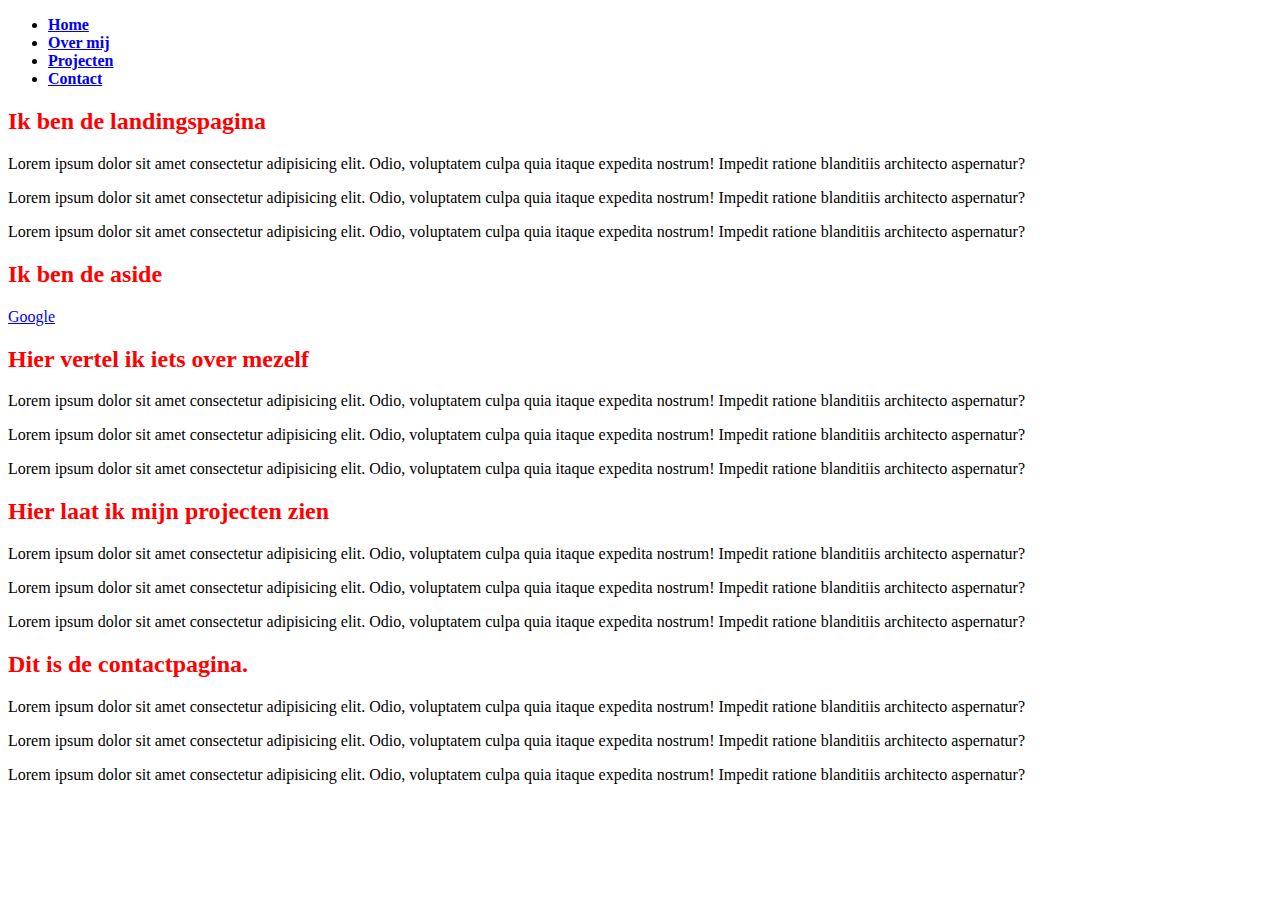
==== index.html @ 6cfee26b "Initial commit" ====
<!DOCTYPE html>
<html lang="en">

<head>
    <meta charset="UTF-8">
    <meta name="viewport" content="width=device-width, initial-scale=1.0">
    <title>Html les 3</title>
    <link rel="stylesheet" href="/css/style.css">
</head>

<body>
    <header>
        <nav>
            <ul>
                <b><li><a href=”index.html”>Home</a></li></b>
                <b><li><a href=”overmij.html”>Over mij</a></li></b>
                <b><li><a href=”projecten.html”>Projecten</a></li></b>
                <b><li><a href=”contact.html”>Contact</a></li></b>
            </ul>
        </nav>
    </header>
    <main>
        <article>
            <h2>Ik ben de landingspagina</h2>
            <p>Lorem ipsum dolor sit amet consectetur adipisicing elit. Odio, voluptatem culpa quia itaque expedita
                nostrum! Impedit ratione blanditiis architecto aspernatur?</p>
            <p>Lorem ipsum dolor sit amet consectetur adipisicing elit. Odio, voluptatem culpa quia itaque expedita
                nostrum! Impedit ratione blanditiis architecto aspernatur?</p>
            <p>Lorem ipsum dolor sit amet consectetur adipisicing elit. Odio, voluptatem culpa quia itaque expedita
                nostrum! Impedit ratione blanditiis architecto aspernatur?</p>
        </article>
        <aside>
            <h2>Ik ben de aside</h2>
            <a href="https://www.google.com">Google</a>
        </aside>
        <article>
            <h2>Hier vertel ik iets over mezelf</h2>
            <p>Lorem ipsum dolor sit amet consectetur adipisicing elit. Odio, voluptatem culpa quia itaque expedita
                nostrum! Impedit ratione blanditiis architecto aspernatur?</p>
            <p>Lorem ipsum dolor sit amet consectetur adipisicing elit. Odio, voluptatem culpa quia itaque expedita
                nostrum! Impedit ratione blanditiis architecto aspernatur?</p>
            <p>Lorem ipsum dolor sit amet consectetur adipisicing elit. Odio, voluptatem culpa quia itaque expedita
                nostrum! Impedit ratione blanditiis architecto aspernatur?</p>
        </article>
        <article>
            <h2>Hier laat ik mijn projecten zien</h2>
            <p>Lorem ipsum dolor sit amet consectetur adipisicing elit. Odio, voluptatem culpa quia itaque expedita
                nostrum! Impedit ratione blanditiis architecto aspernatur?</p>
            <p>Lorem ipsum dolor sit amet consectetur adipisicing elit. Odio, voluptatem culpa quia itaque expedita
                nostrum! Impedit ratione blanditiis architecto aspernatur?</p>
            <p>Lorem ipsum dolor sit amet consectetur adipisicing elit. Odio, voluptatem culpa quia itaque expedita
                nostrum! Impedit ratione blanditiis architecto aspernatur?</p>
        </article>
        <article>
            <h2>Dit is de contactpagina.</h2>
            <p>Lorem ipsum dolor sit amet consectetur adipisicing elit. Odio, voluptatem culpa quia itaque expedita
                nostrum! Impedit ratione blanditiis architecto aspernatur?</p>
            <p>Lorem ipsum dolor sit amet consectetur adipisicing elit. Odio, voluptatem culpa quia itaque expedita
                nostrum! Impedit ratione blanditiis architecto aspernatur?</p>
            <p>Lorem ipsum dolor sit amet consectetur adipisicing elit. Odio, voluptatem culpa quia itaque expedita
                nostrum! Impedit ratione blanditiis architecto aspernatur?</p>
        </article>





    </main>
    <footer>









    </footer>







    <script type="application/javascript" src="/js/main.js"></script>
</body>

</html>
---- css/style.css ----
h2{
    color: red;
}
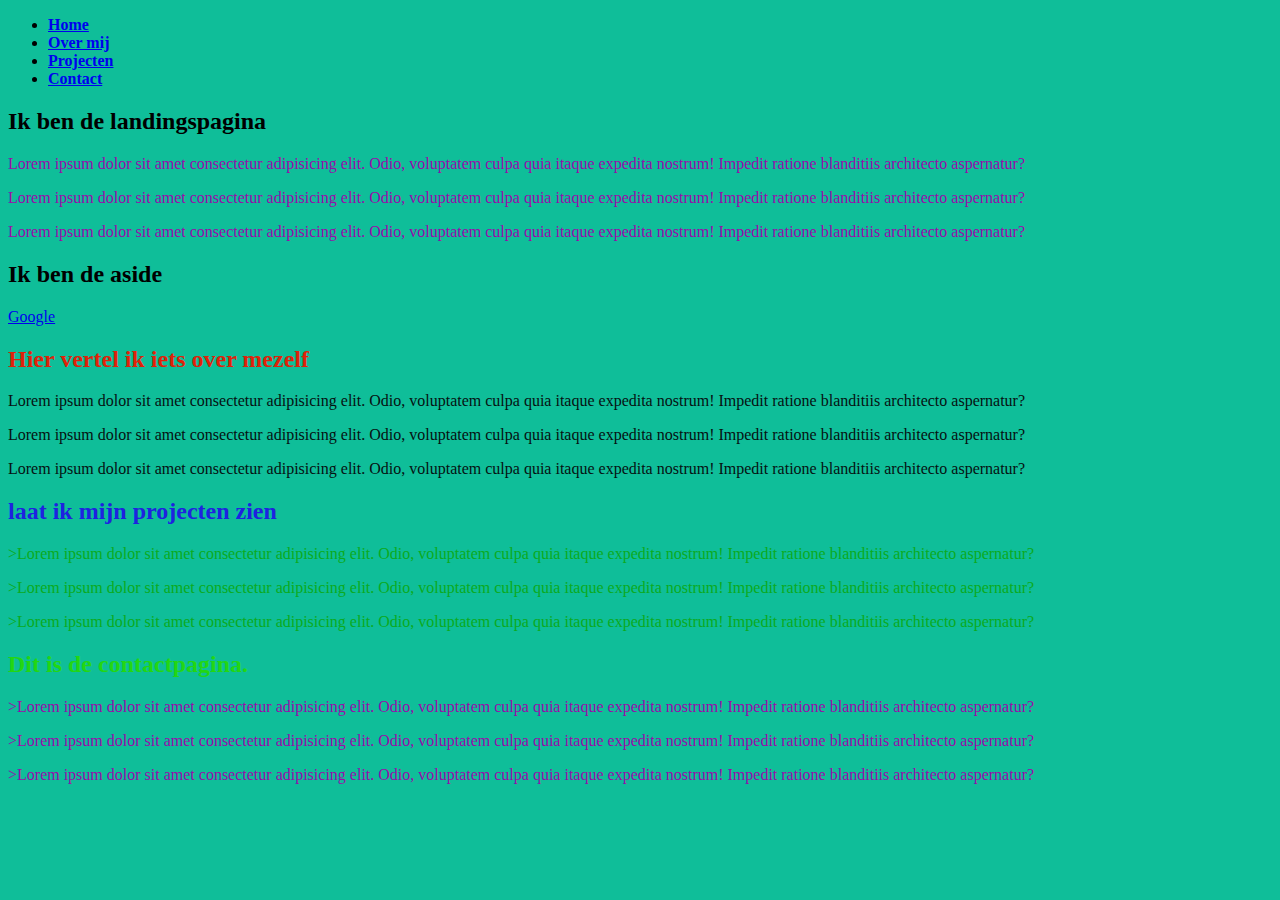
==== commit cb663f89: "update" ====
--- a/index.html
+++ b/index.html
@@ -33,32 +33,32 @@
             <h2>Ik ben de aside</h2>
             <a href="https://www.google.com">Google</a>
         </aside>
-        <article>
-            <h2>Hier vertel ik iets over mezelf</h2>
-            <p>Lorem ipsum dolor sit amet consectetur adipisicing elit. Odio, voluptatem culpa quia itaque expedita
-                nostrum! Impedit ratione blanditiis architecto aspernatur?</p>
-            <p>Lorem ipsum dolor sit amet consectetur adipisicing elit. Odio, voluptatem culpa quia itaque expedita
-                nostrum! Impedit ratione blanditiis architecto aspernatur?</p>
-            <p>Lorem ipsum dolor sit amet consectetur adipisicing elit. Odio, voluptatem culpa quia itaque expedita
-                nostrum! Impedit ratione blanditiis architecto aspernatur?</p>
+        <article class = art1>
+            <h2><span class = hoofd1>Hier vertel ik iets over mezelf</span></h2>
+            <p><span class = p1>Lorem ipsum dolor sit amet consectetur adipisicing elit. Odio, voluptatem culpa quia itaque expedita
+                nostrum! Impedit ratione blanditiis architecto aspernatur?</span></p>
+            <p><span class = p1>Lorem ipsum dolor sit amet consectetur adipisicing elit. Odio, voluptatem culpa quia itaque expedita
+                nostrum! Impedit ratione blanditiis architecto aspernatur?</span></p>
+            <p><span class = p1>Lorem ipsum dolor sit amet consectetur adipisicing elit. Odio, voluptatem culpa quia itaque expedita
+                nostrum! Impedit ratione blanditiis architecto aspernatur?</span></p>
+        </article>
+        <article class = art2>
+            <h2><span class = hoofd2> laat ik mijn projecten zien</span></h2>
+            <p><span class = p2>>Lorem ipsum dolor sit amet consectetur adipisicing elit. Odio, voluptatem culpa quia itaque expedita
+                nostrum! Impedit ratione blanditiis architecto aspernatur?</span></p>
+            <p><span class = p2>>Lorem ipsum dolor sit amet consectetur adipisicing elit. Odio, voluptatem culpa quia itaque expedita
+                nostrum! Impedit ratione blanditiis architecto aspernatur?</span></p>
+            <p><span class = p2>>Lorem ipsum dolor sit amet consectetur adipisicing elit. Odio, voluptatem culpa quia itaque expedita
+                nostrum! Impedit ratione blanditiis architecto aspernatur?</span></p>
         </article>
         <article>
-            <h2>Hier laat ik mijn projecten zien</h2>
-            <p>Lorem ipsum dolor sit amet consectetur adipisicing elit. Odio, voluptatem culpa quia itaque expedita
-                nostrum! Impedit ratione blanditiis architecto aspernatur?</p>
-            <p>Lorem ipsum dolor sit amet consectetur adipisicing elit. Odio, voluptatem culpa quia itaque expedita
-                nostrum! Impedit ratione blanditiis architecto aspernatur?</p>
-            <p>Lorem ipsum dolor sit amet consectetur adipisicing elit. Odio, voluptatem culpa quia itaque expedita
-                nostrum! Impedit ratione blanditiis architecto aspernatur?</p>
-        </article>
-        <article>
-            <h2>Dit is de contactpagina.</h2>
-            <p>Lorem ipsum dolor sit amet consectetur adipisicing elit. Odio, voluptatem culpa quia itaque expedita
-                nostrum! Impedit ratione blanditiis architecto aspernatur?</p>
-            <p>Lorem ipsum dolor sit amet consectetur adipisicing elit. Odio, voluptatem culpa quia itaque expedita
-                nostrum! Impedit ratione blanditiis architecto aspernatur?</p>
-            <p>Lorem ipsum dolor sit amet consectetur adipisicing elit. Odio, voluptatem culpa quia itaque expedita
-                nostrum! Impedit ratione blanditiis architecto aspernatur?</p>
+            <h2><span class = hoofd3>Dit is de contactpagina.</span></h2>
+            <p><span class = p3>>Lorem ipsum dolor sit amet consectetur adipisicing elit. Odio, voluptatem culpa quia itaque expedita
+                nostrum! Impedit ratione blanditiis architecto aspernatur?</span></p>
+            <p><span class = p3>>Lorem ipsum dolor sit amet consectetur adipisicing elit. Odio, voluptatem culpa quia itaque expedita
+                nostrum! Impedit ratione blanditiis architecto aspernatur?</span></p>
+            <p><span class = p3>>Lorem ipsum dolor sit amet consectetur adipisicing elit. Odio, voluptatem culpa quia itaque expedita
+                nostrum! Impedit ratione blanditiis architecto aspernatur?</span></p>
         </article>
 
 
--- a/css/style.css
+++ b/css/style.css
@@ -1,3 +1,24 @@
-h2{
-    color: red;
+p{
+    color: rgb(152, 11, 170);
+}
+h2 span.hoofd1 {
+    color: rgb(223, 34, 9);
+}
+h2 span.hoofd2 {
+    color: rgb(30, 34, 224);
+}
+h2 span.hoofd3 {
+    color: rgb(35, 214, 19);
+}
+body {
+    background-color: rgb(15, 190, 153);
+  }
+  p span.p1{
+    color: rgb(6, 17, 17);
+}
+p span.p2{
+    color: rgb(11, 170, 32);
+}
+p span.p3{
+    color: rgb(152, 11, 170);
 }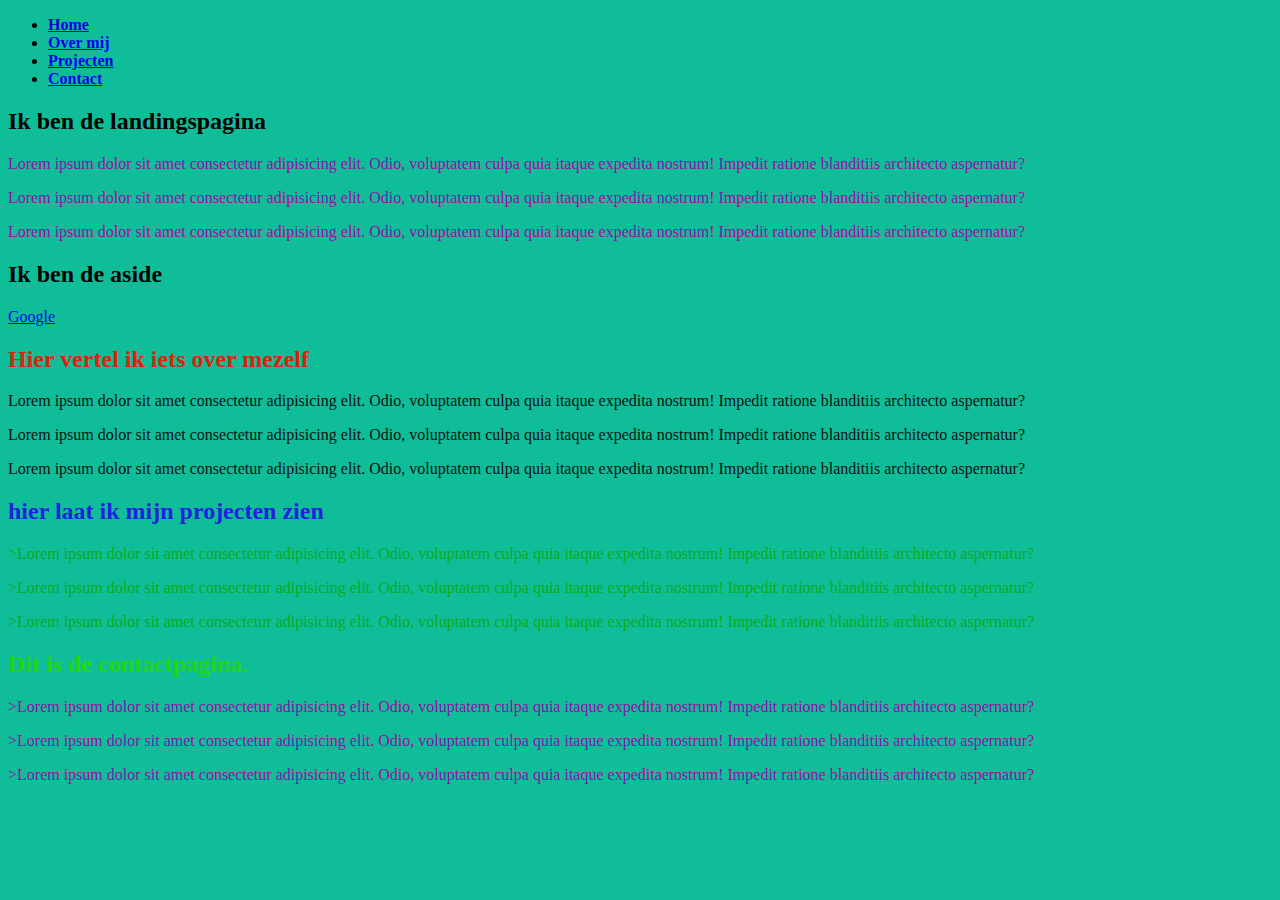
==== commit d2185b9a: "update" ====
--- a/index.html
+++ b/index.html
@@ -12,10 +12,10 @@
     <header>
         <nav>
             <ul>
-                <b><li><a href=”index.html”>Home</a></li></b>
-                <b><li><a href=”overmij.html”>Over mij</a></li></b>
-                <b><li><a href=”projecten.html”>Projecten</a></li></b>
-                <b><li><a href=”contact.html”>Contact</a></li></b>
+                <b><li><a href="index.html">Home</a></li></b>
+                <b><li><a href="overmij.html">Over mij</a></li></b>
+                <b><li><a href="projecten.html">Projecten</a></li></b>
+                <b><li><a href="contact.html">Contact</a></li></b>
             </ul>
         </nav>
     </header>
@@ -43,7 +43,7 @@
                 nostrum! Impedit ratione blanditiis architecto aspernatur?</span></p>
         </article>
         <article class = art2>
-            <h2><span class = hoofd2> laat ik mijn projecten zien</span></h2>
+            <h2><span class = hoofd2> hier laat ik mijn projecten zien</span></h2>
             <p><span class = p2>>Lorem ipsum dolor sit amet consectetur adipisicing elit. Odio, voluptatem culpa quia itaque expedita
                 nostrum! Impedit ratione blanditiis architecto aspernatur?</span></p>
             <p><span class = p2>>Lorem ipsum dolor sit amet consectetur adipisicing elit. Odio, voluptatem culpa quia itaque expedita
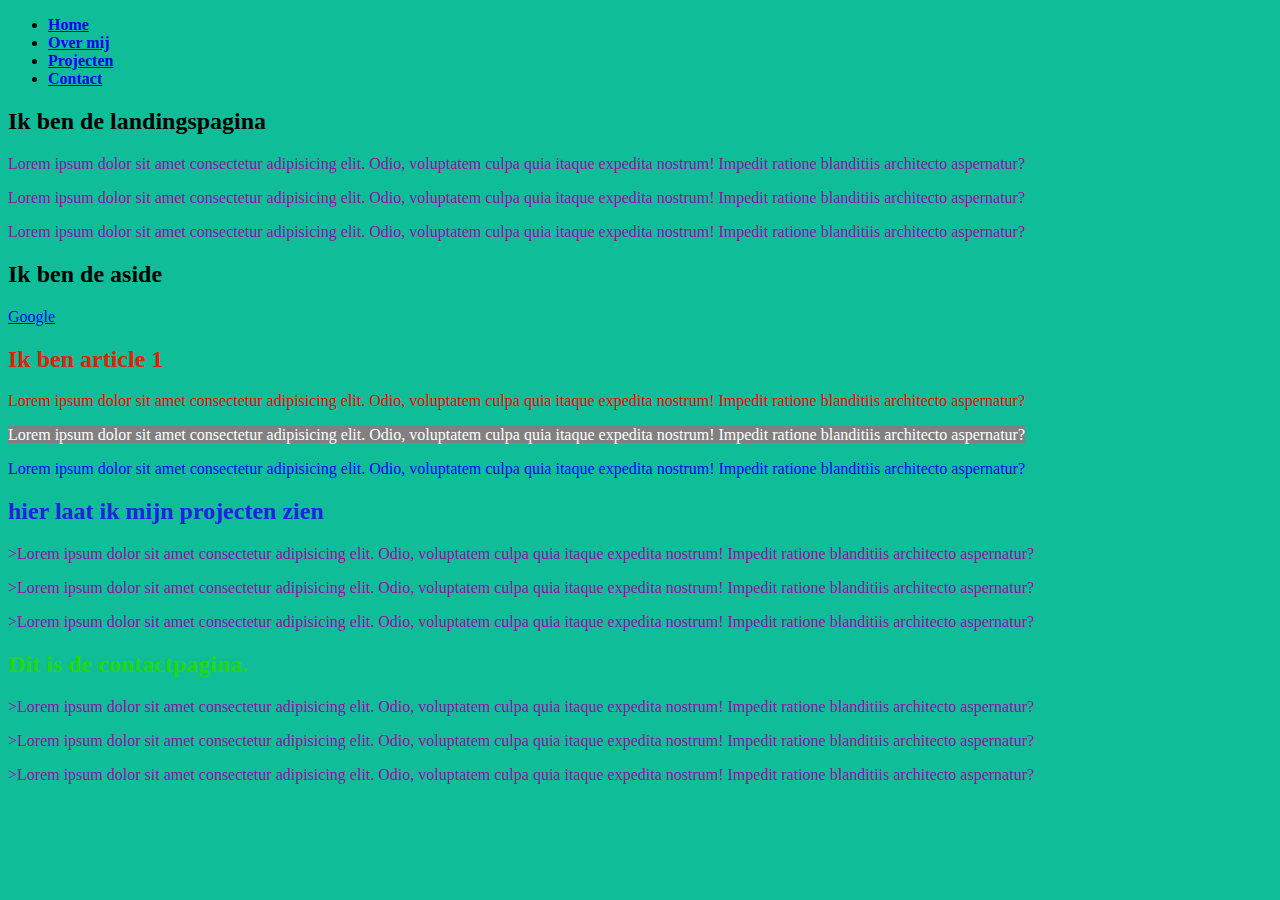
==== commit 8cd7a641: "upate les 5" ====
--- a/index.html
+++ b/index.html
@@ -34,12 +34,12 @@
             <a href="https://www.google.com">Google</a>
         </aside>
         <article class = art1>
-            <h2><span class = hoofd1>Hier vertel ik iets over mezelf</span></h2>
-            <p><span class = p1>Lorem ipsum dolor sit amet consectetur adipisicing elit. Odio, voluptatem culpa quia itaque expedita
+            <h2><span class = hoofd1>Ik ben article 1</span></h2>
+            <p><span id = first>Lorem ipsum dolor sit amet consectetur adipisicing elit. Odio, voluptatem culpa quia itaque expedita
                 nostrum! Impedit ratione blanditiis architecto aspernatur?</span></p>
-            <p><span class = p1>Lorem ipsum dolor sit amet consectetur adipisicing elit. Odio, voluptatem culpa quia itaque expedita
+            <p><span class = second>Lorem ipsum dolor sit amet consectetur adipisicing elit. Odio, voluptatem culpa quia itaque expedita
                 nostrum! Impedit ratione blanditiis architecto aspernatur?</span></p>
-            <p><span class = p1>Lorem ipsum dolor sit amet consectetur adipisicing elit. Odio, voluptatem culpa quia itaque expedita
+            <p><span class = third>Lorem ipsum dolor sit amet consectetur adipisicing elit. Odio, voluptatem culpa quia itaque expedita
                 nostrum! Impedit ratione blanditiis architecto aspernatur?</span></p>
         </article>
         <article class = art2>
@@ -51,7 +51,7 @@
             <p><span class = p2>>Lorem ipsum dolor sit amet consectetur adipisicing elit. Odio, voluptatem culpa quia itaque expedita
                 nostrum! Impedit ratione blanditiis architecto aspernatur?</span></p>
         </article>
-        <article>
+        <article class = art3>
             <h2><span class = hoofd3>Dit is de contactpagina.</span></h2>
             <p><span class = p3>>Lorem ipsum dolor sit amet consectetur adipisicing elit. Odio, voluptatem culpa quia itaque expedita
                 nostrum! Impedit ratione blanditiis architecto aspernatur?</span></p>
--- a/css/style.css
+++ b/css/style.css
@@ -13,12 +13,14 @@
 body {
     background-color: rgb(15, 190, 153);
   }
-  p span.p1{
-    color: rgb(6, 17, 17);
+  #first{
+    color: red
 }
-p span.p2{
-    color: rgb(11, 170, 32);
+p span.second{
+    background-color: grey;
+    color: white
+    
 }
-p span.p3{
-    color: rgb(152, 11, 170);
+p span.third{
+    color: blue
 }